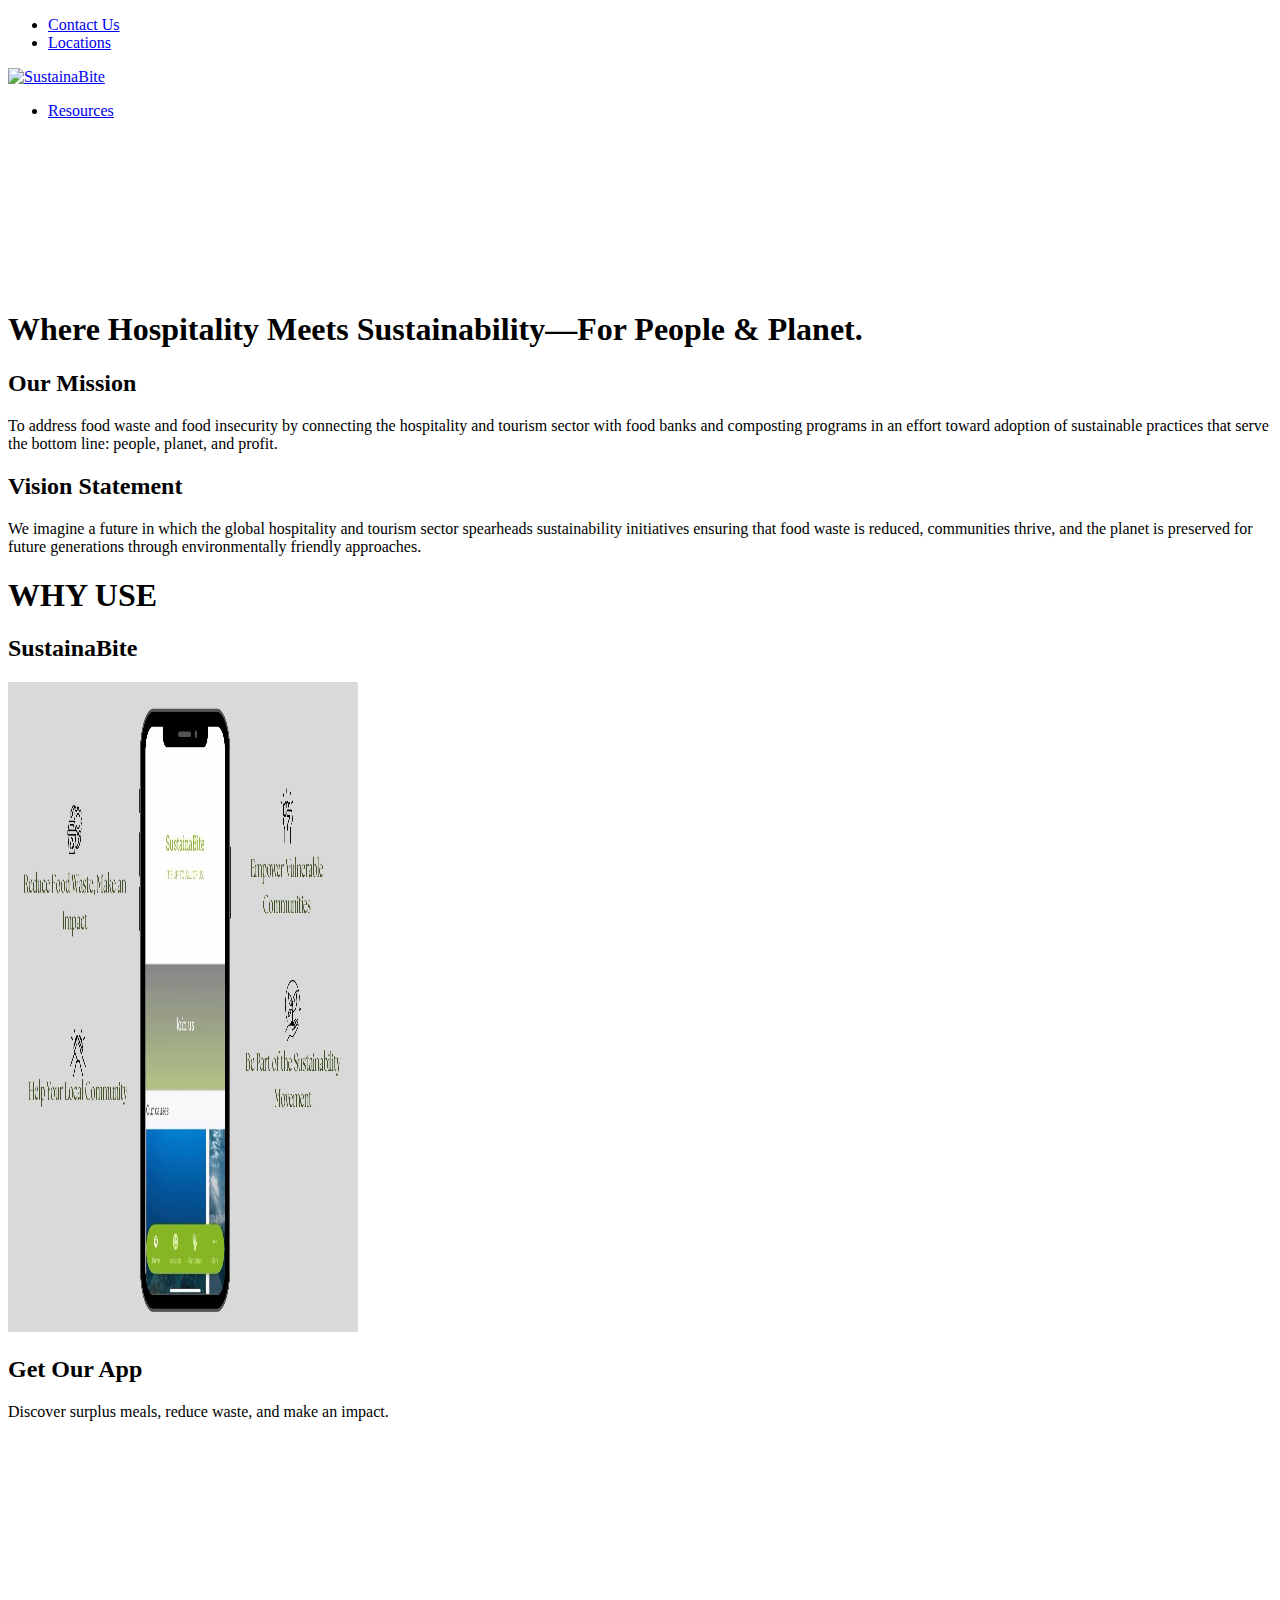
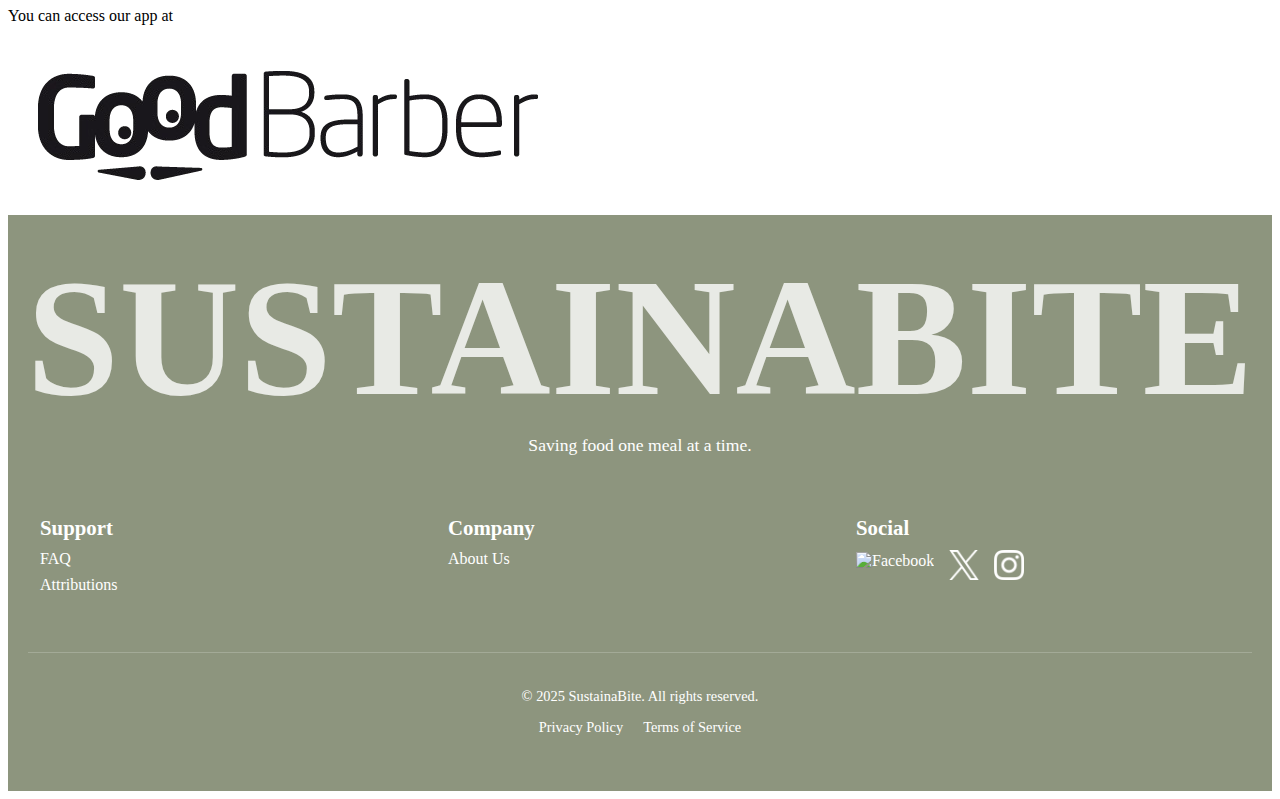
==== index.html @ c9e85a6c "Add files via upload" ====
<!DOCTYPE html>
<html lang="en">
<head>
    <meta charset="UTF-8">
    <meta name="viewport" content="width=device-width, initial-scale=1.0">
    <title>SustainaBite</title>
    <link rel="stylesheet" href="./stylesheet.css">
    <script defer src="./script.js"></script>
    <link rel="icon" href="./apple-removebg-preview.png" sizes="192x192" type="image/png">
    <link rel="stylesheet" href="footerstyles.css">
</head>

<body>
   
    <header class="header header-scroll">
        <div class="nav-links">
             <!-- Left Links -->
            <ul class="left-links">
                <li><a href="contact_us.html" class="link">Contact Us</a></li>
                <li><a href="locations.html" class="link">Locations</a></li>
            </ul>
             <div class="logo">
                <a href="index.html" aria-label="Return to homepage">
                    <img src="./pictures/apple-removebg-preview.png" alt="SustainaBite">
                </a>
            </div>
                <ul class="right-links">
                    <li><a href="resources.html" class="link">Resources</a></li>
                </ul>
            </div>
    </header>
    
    <main>
            <section class="video1">
                <video class="video-banner" autoplay muted playsinline>
                    <source src="./banner (1).mp4" type="video/mp4">
                </video>
            </section>
        
            <h1>Where Hospitality Meets Sustainability—For People & Planet.</h1>
            <h2>Our Mission</h2>
            <p>To address food waste and food insecurity by connecting the hospitality 
                and tourism sector with food banks and composting programs in an effort 
                toward adoption of sustainable practices that serve the bottom line: people, planet, and profit.
            </p>
            <h2>Vision Statement </h2>

            <p>
                We imagine a future in which the global hospitality and tourism sector
                spearheads sustainability initiatives ensuring that food waste is reduced, 
                communities thrive, and the planet is preserved for future generations 
                through environmentally friendly approaches.
            </p>
    

  

            <aside class="square">

                <h1 id="h_1">WHY USE</h1>
                <h2 id="h_2">SustainaBite</h2>

                <img id="phone" src="./pictures/Add a subheading.jpg" height="650px" width="350">

            </aside>


            <div class="download">
                <h2>Get Our App</h2>
                <p class="download-text">
                    Discover surplus meals, reduce waste, and make an impact.
                </p>
            
                <div class="download-content">
                    <div class="app-preview">
                        <video class="getapp" autoplay muted loop playsinline>
                            <source src="./pictures/Coming soon (2).mp4" type="video/mp4">
                        </video>
                    </div>
                    <div class="app-access-info">
                        <p class="getourapptxt">
                            You can access our app at
                        </p>
                        <a href="https://sustainabite1.goodbarber.app/" target="_blank" class="goodbarber-link">
                            <img src="./pictures/goodbarber.png" alt="good barber.com">
                        </a>
                    </div>
                </div>
            </div>
            
    </main>

    <!-- Footer Section -->
    <footer class="footer-section">
        <div class="footer-content">
            <div class="footer-brand">
                <h1 class="footer-title">SustainaBite</h1>
                <p class="footer-description">Saving food one meal at a time.</p>
            </div>
        
            <div class="footer-links">
                <div class="footer-links-column">
                    <h3>Support</h3>
                    <ul>
                        <li><a href="./FAQ.html">FAQ</a></li>
                        <li><a href="./attributions.html">Attributions</a></li>
                    </ul>
                </div>
        
                <div class="footer-links-column">
                    <h3>Company</h3>
                    <ul>
                        <li><a href="./aboutus.html">About Us</a></li>
                    </ul>
                </div>
        
                <div class="footer-links-column">
                    <h3>Social</h3>
                    <ul class="social-links">
                        <li><a href="#" target="_blank"><img src="pictures/facebook.png" alt="Facebook"></a></li>
                        <li><a href="#" target="_blank"><img src="pictures/x.png" alt="Twitter"></a></li>
                        <li><a href="#" target="_blank"><img src="pictures/instagram.png" alt="Instagram"></a></li>
                    </ul>
                </div>
            </div>
        
            <div class="footer-legal">
                <p>&copy; 2025 SustainaBite. All rights reserved.</p>
                <ul>
                    <li><a href="#">Privacy Policy</a></li>
                    <li><a href="#">Terms of Service</a></li>
                </ul>
            </div>
        </div>
    </footer>

</body>

</html>
---- footerstyles.css ----
/* Footer Styles */
.footer-section {
    position: relative; /* This should be fine */
    background-color: rgb(141, 149, 126);
    color: white;
    padding: 40px 20px;
    display: flex;
    flex-direction: column;
    justify-content: center;
    align-items: center;
    text-align: center;
    margin-top: auto;  /* Ensures it stays at the bottom of the page */
    margin:0;
}


.footer-title {
    position: relative;
    text-align: center; /* Center the heading text */
    font-size: 13vw; /* Very large font size relative to the viewport width */
    font-weight: 800;
    line-height: 1;
    margin: 0;
    padding: 0;
    text-transform: uppercase;
    white-space: nowrap;
    color: rgba(255, 255, 255, 0.8);
    width: 100%; /* Ensure it can take full width for centering */
    display: flex; /* Use flexbox to help with centering */
    justify-content: center; /* Horizontally center the content */
    align-items: center; /* Vertically center content */
    min-height: 100px; /* Optional: control the minimum height of the footer */
}

.footer-description {
    font-size: 1.1em;
    line-height: 1.5;
    margin-top: 10px;
}

.footer-content {
    display: flex;
    flex-direction: column; /* Arrange the footer content vertically */
    justify-content: center; /* Center the content vertically */
    align-items: center; /* Center the content horizontally */
    text-align: center; /* Center text inside the content */
    width: 100%; /* Ensure the content takes full width of its container */
}


.footer-brand {
    flex-basis: 100%;
    text-align: center;
    margin-bottom: 20px;
}

.footer-links {
    display: flex;
    flex-wrap: wrap;
    justify-content: space-around;
    width: 100%;
    margin-bottom: 30px;
}

.footer-links-column {
    flex-basis: calc(33% - 20px);
    min-width: 200px;
    text-align: left;
    margin-bottom: 20px;
}

.footer-links-column h3 {
    font-size: 1.3em;
    margin-bottom: 10px;
}

.footer-links-column ul {
    list-style: none;
    padding: 0;
    margin: 0;
}

.footer-links-column ul li {
    margin-bottom: 8px;
}

.footer-links-column ul li a {
    color: white;
    text-decoration: none;
    transition: color 0.3s ease;
}

.footer-links-column ul li a:hover {
    color: lightseagreen;
}

.social-links {
    display: flex;
    gap: 15px;
}

.social-links img {
    width: 30px;
    height: 30px;
    vertical-align: middle;
}

.footer-legal {
    text-align: center;
    font-size: 0.9em;
    padding-top: 20px;
    border-top: 1px solid rgba(255, 255, 255, 0.2);
    width: 100%; /* Ensure it takes full width for centering */
}

.footer-legal ul {
    list-style: none;
    padding: 0;
    margin-top: 10px;
    display: flex;
    justify-content: center;
    gap: 20px;
}

.footer-legal ul li a {
    color: white;
    text-decoration: none;
    transition: color 0.3s ease;
}

.footer-legal ul li a:hover {
    color: lightseagreen;
}

/* Responsive adjustments remain the same */
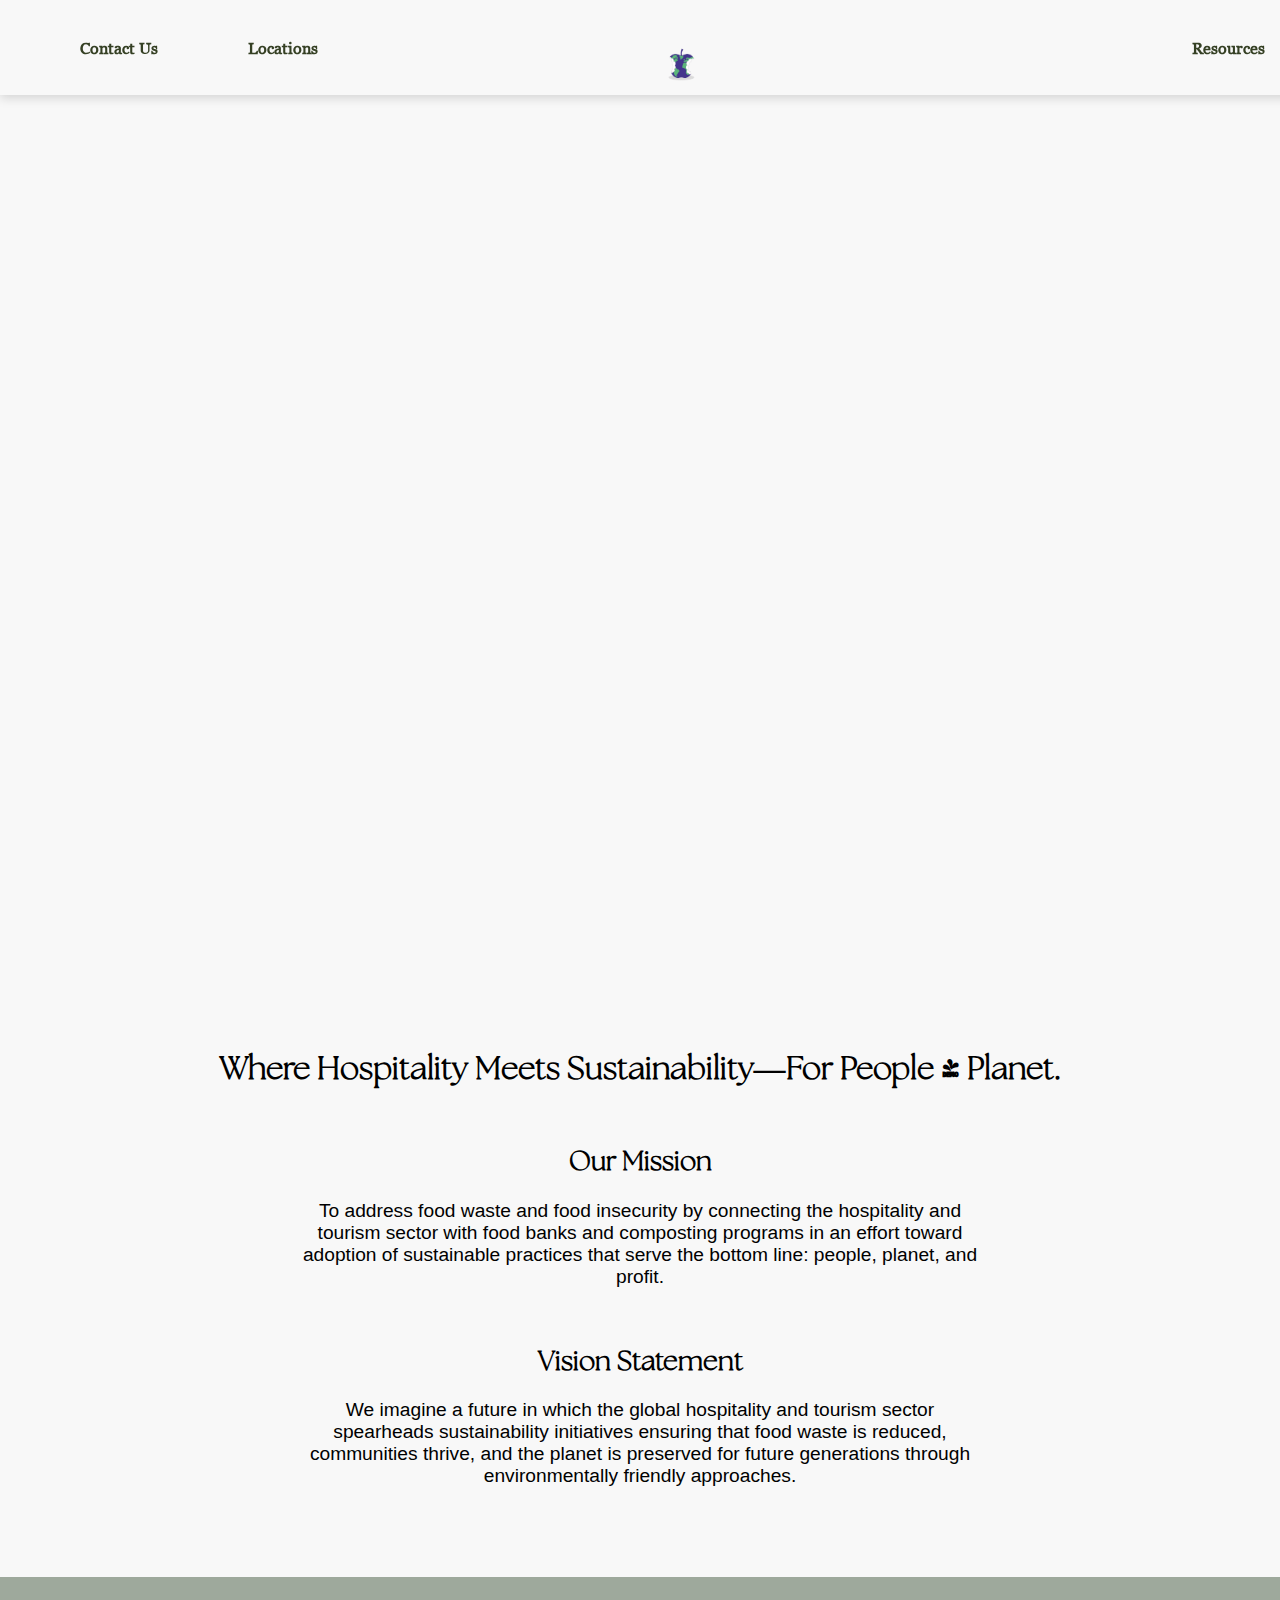
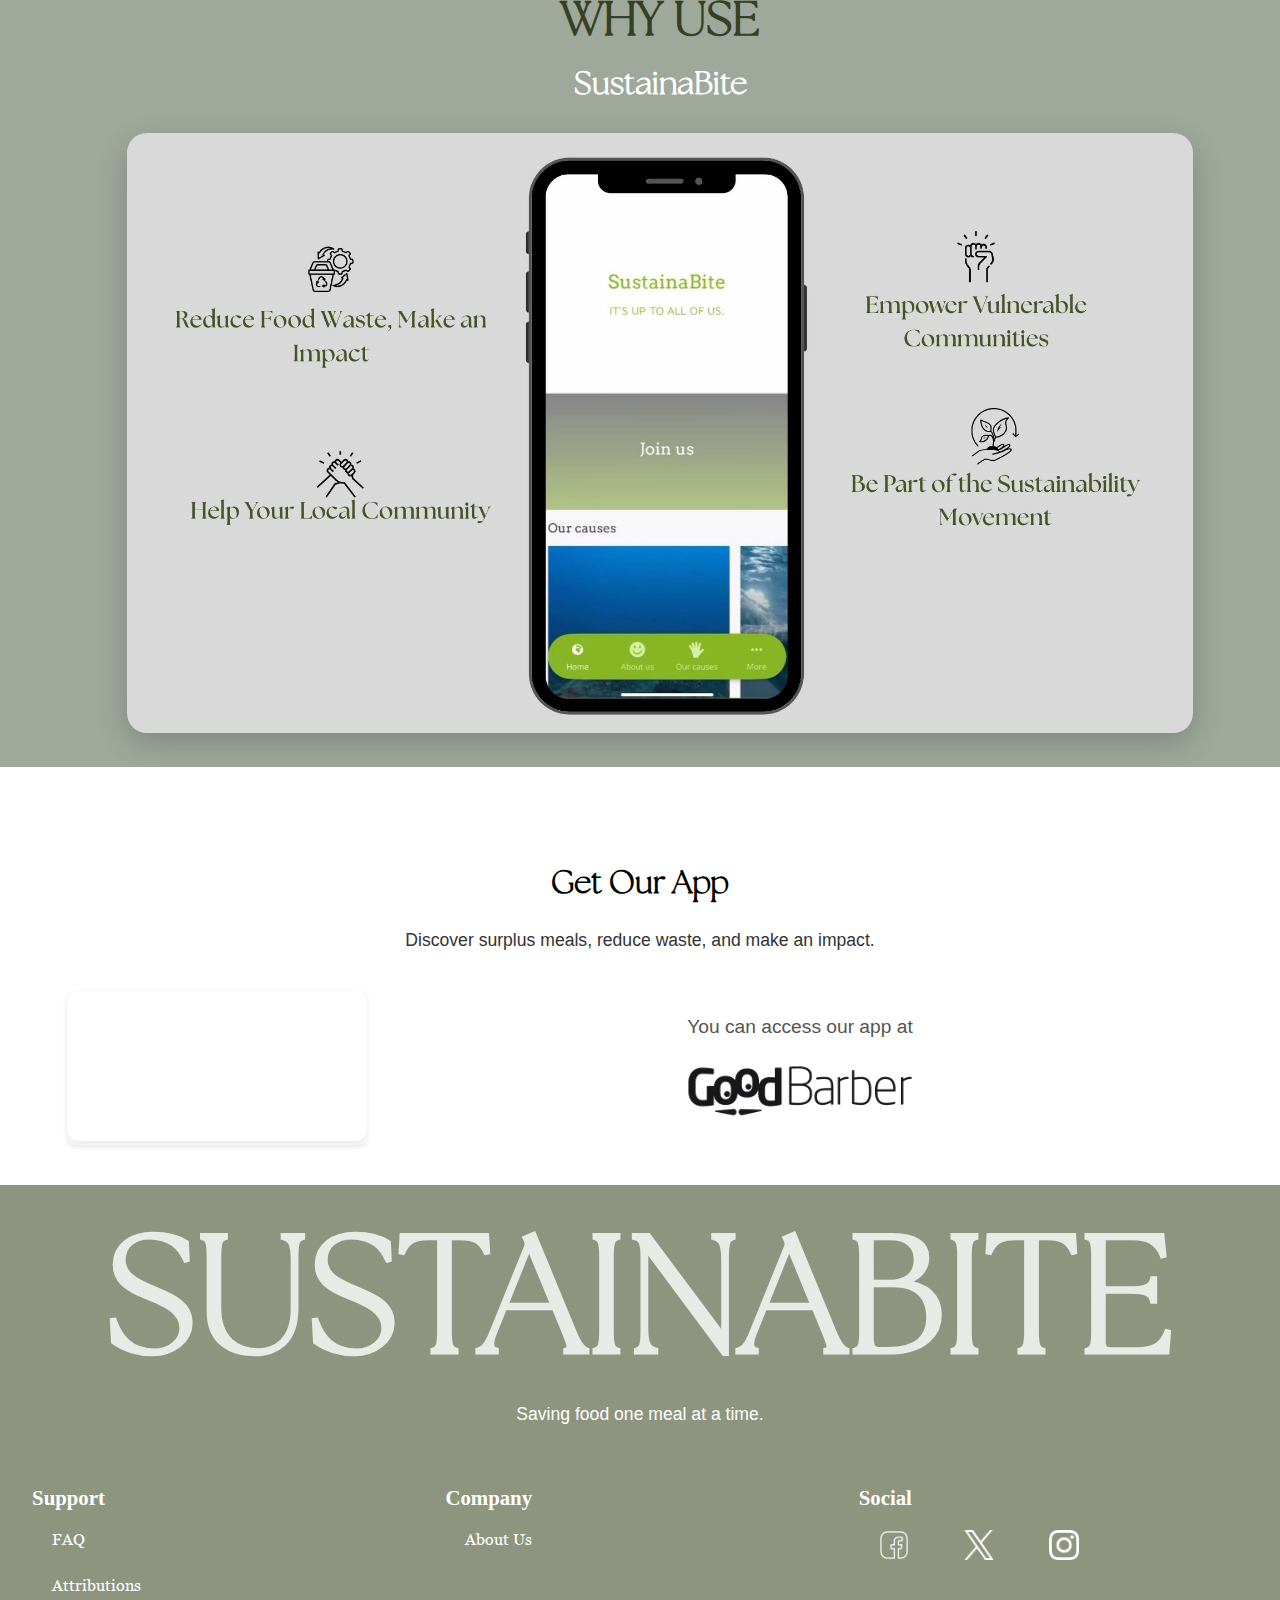
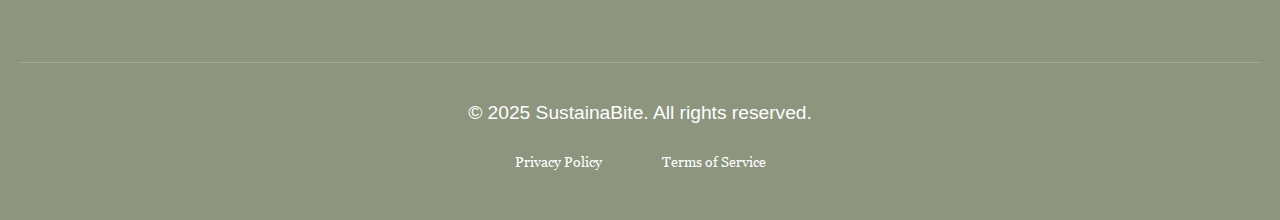
==== commit 783ca5db: "Update index.html" ====
--- a/index.html
+++ b/index.html
@@ -4,7 +4,7 @@
     <meta charset="UTF-8">
     <meta name="viewport" content="width=device-width, initial-scale=1.0">
     <title>SustainaBite</title>
-    <link rel="stylesheet" href="./stylesheet.css">
+    <link rel="stylesheet" href="stylesheet.css">
     <script defer src="./script.js"></script>
     <link rel="icon" href="./apple-removebg-preview.png" sizes="192x192" type="image/png">
     <link rel="stylesheet" href="footerstyles.css">
@@ -74,7 +74,7 @@
                 <div class="download-content">
                     <div class="app-preview">
                         <video class="getapp" autoplay muted loop playsinline>
-                            <source src="./pictures/Coming soon (2).mp4" type="video/mp4">
+                            <source src="pictures/Coming soon (2).mp4" type="video/mp4">
                         </video>
                     </div>
                     <div class="app-access-info">
@@ -136,4 +136,4 @@
 
 </body>
 
-</html>+</html>
--- a/stylesheet.css
+++ b/stylesheet.css
@@ -0,0 +1,499 @@
+@font-face {
+    font-family: Georgia;
+    src: url('./fonts/georgia-2/georgia.ttf')}
+ @font-face {
+    font-family: MainFont;
+    src: url('./fonts/the-seasons/seasons.otf')}
+
+    html {
+      background-color: rgb(248, 248, 248);
+  }
+  
+  html,
+  body {
+      height: 100%;
+      margin: 0;
+      padding: 0;
+  }
+  
+  body {
+      display: flex;
+      flex-direction: column;
+      position: relative;
+      min-height: 100vh; /* Ensure body takes at least the full viewport height */
+  }
+  
+  /* ... other CSS ... */
+  /* General Navbar Style */
+  .header {
+      position: fixed;
+      top: 0;
+      width: 100%;
+      padding: 20px 40px;
+      display: flex;
+      justify-content: space-between;
+      align-items: center;
+      color: white;
+      z-index: 1000; /* Ensure header is on top */
+      transition: all 0.3s ease;
+      background-color: transparent;
+      opacity: 0;
+      pointer-events: none;
+      height: 55px;
+  }
+  
+  /* Solid navbar and visible content when scrolled */
+  .header.header-scroll {
+      background-color: rgb(248, 248, 248);
+      opacity: 1;
+      pointer-events: auto;
+      box-shadow: 0 3px 10px rgba(0, 0, 0, 0.15);
+      size: 50%;
+  }
+  
+  /* Logo Styling */
+  .logo {
+      display: flex;
+      justify-content: center;
+      position: absolute;
+      left: 50%;
+      transform: translateX(-50%);
+      height: 100%
+  }
+  
+  .logo img {
+      height: 60px;
+      width: auto;
+  }
+  
+  /* Left and Right Links Container */
+  .nav-links {
+      display: flex;
+      justify-content: space-between;
+      width: 100%;
+      position: relative;
+      left: 0;
+      right: 0;
+      padding: 0 20px;
+  }
+  
+  /* Links Styling */
+  a {
+      text-decoration: none;
+      color: inherit;
+      display: block;
+      padding: 10px 20px;
+      font-family: Georgia, 'Times New Roman', Times, serif;
+  }
+  
+  .link {
+      font-size: 1rem;
+      font-weight: bold;
+      color: rgb(53, 64, 36);
+  }
+  
+  /* Left Links - Align them to the left */
+  .left-links {
+      display: flex;
+      gap: 50px;
+      justify-content: flex-start;
+      margin-right: auto;
+  }
+  
+  /* Right Links - Align them to the right */
+  .right-links {
+      margin-left: auto;
+      display: flex;
+      gap: 20px;
+      padding-right: 15px;
+  }
+  
+  /* Remove default list style */
+  ul {
+      list-style: none;
+      margin: 0;
+      padding: 0;
+  }
+  
+  
+  .assistant-button {
+      position: fixed;
+      bottom: 30px;
+      right: 30px;
+      background-color: seagreen;
+      color: white;
+      width: 60px;
+      height: 60px;
+      border-radius: 50%;
+      display: flex;
+      align-items: center;
+      justify-content: center;
+      font-size: 24px;
+      cursor: pointer;
+      box-shadow: 0 4px 12px rgba(0, 0, 0, 0.3);
+      z-index: 1000; /* Ensure it's on top */
+      transition: background-color 0.3s;
+  }
+  
+  .assistant-button:hover {
+      background-color: mediumseagreen;
+  }
+  
+  .chat-popup {
+      position: fixed;
+      bottom: 100px;
+      right: 30px;
+      width: 300px;
+      height: 400px;
+      background-color: white;
+      border-radius: 12px;
+      box-shadow: 0 4px 12px rgba(0, 0, 0, 0.3);
+      display: none;
+      flex-direction: column;
+      overflow: hidden;
+      z-index: 1000; /* Ensure it's on top */
+  }
+  
+  .chat-popup.show {
+      display: flex;
+  }
+  
+  .chat-header {
+      background-color: seagreen;
+      color: white;
+      padding: 10px;
+      display: flex;
+      justify-content: space-between;
+      align-items: center;
+      font-weight: bold;
+  }
+  
+  .close-chat {
+      background: none;
+      border: none;
+      color: white;
+      font-size: 18px;
+      cursor: pointer;
+  }
+  
+  .chat-body {
+      flex: 1;
+      padding: 10px;
+      overflow-y: auto;
+      font-size: 14px;
+      color: #333;
+  }
+  
+  .chat-input {
+      display: flex;
+      border-top: 1px solid #ddd;
+  }
+  
+  .chat-input input {
+      flex: 1;
+      border: none;
+      padding: 10px;
+      font-size: 14px;
+      outline: none;
+  }
+  
+  .chat-input button {
+      background-color: seagreen;
+      color: white;
+      border: none;
+      padding: 0 16px;
+      cursor: pointer;
+  }
+  
+  .content {
+      min-height: 100vh;
+      padding: 100px;
+  }
+  
+  .video1 {
+      position: relative;
+      width: 100%;
+      height: 100vh;
+      overflow: hidden;
+      margin: 0;
+      padding: 0;
+      z-index: 1; /* Ensure video is above parallax by default */
+  }
+  
+  .video-banner {
+      position: absolute;
+      top: 0;
+      left: 0;
+      width: 100%;
+      height: 100vh;
+      object-fit: cover;
+      display: block;
+      pointer-events: none;
+  }
+  
+  h1 {
+      font-family: MainFont;
+      text-align: center;
+      margin-top: 150px;
+      z-index: 1; /* Ensure text is above parallax */
+      position: relative; /* Needed for z-index to work */
+  }
+  
+  h2 {
+      text-align: center;
+      font-family: MainFont;
+      margin-top: 60px;
+      font-size: 1.7rem;
+      z-index: 1; /* Ensure text is above parallax */
+      position: relative; /* Needed for z-index to work */
+  }
+  
+  p {
+      text-align: center;
+      margin-left: 300px;
+      margin-right: 300px;
+      font-size: 1.2rem;
+      font-family: 'Open Sans', sans-serif;
+      z-index: 1; /* Ensure text is above parallax */
+      position: relative; /* Needed for z-index to work */
+  }
+  
+  #h_1 {
+      color: rgb(53, 64, 36);
+  }
+  
+  .square {
+    width: 100%;
+    height: 750px;
+    display: grid;
+    margin-top: 90px;
+    flex-direction: column;
+    text-align: center;
+    place-items: center;
+    color: white;
+    text-align: center;
+    padding: 20px;
+    background-color: rgb(158, 169, 156);
+    /* position: fixed;  <-- REMOVE THIS LINE */
+    /* top: 50%;         <-- REMOVE THIS LINE */
+    /* right: 20px;       <-- REMOVE THIS LINE */
+    /* transform: translateY(-50%); <-- REMOVE THIS LINE */
+    z-index: 5; /* Keep the z-index to be above the parallax */
+  
+}
+  
+  .square h1,
+  .square h2 {
+      margin: 0;
+  }
+  
+  #h_1 {
+      margin: 0;
+      padding: 0;
+      font-size: 3rem;
+      font-weight: bold;
+  }
+  
+  #h_2 {
+      margin-top: 20px;
+      font-size: 2rem;
+  }
+
+  #phone {
+    /* Size Control */
+    width: auto;           /* Maintain aspect ratio */
+    height: 80vh;          /* 80% of viewport height */
+    max-height: 600px;     /* Maximum size */
+    
+    /* Positioning */
+    display: block;
+    margin: 30px auto;     /* Vertical spacing and centering */
+    
+    /* Visual Enhancements */
+    object-fit: contain;    /* Ensures whole image fits */
+    border-radius: 20px;    /* Optional rounded corners */
+    box-shadow: 0 10px 30px rgba(0,0,0,0.2); /* Optional shadow */
+}
+  
+.download{
+  overflow: visible;
+  visibility: visible;
+  height: auto;
+  background-color: white;
+  margin-bottom: 0;
+  position: relative;
+  z-index: 10; /* Make sure it's above other sections */
+  padding: 40px 20px;
+  padding-bottom: 40px; /* Explicitly set bottom padding */
+  display: flex;
+  text-align:left;
+  align-items: center;
+  flex-direction:column;
+}
+
+.download h2{
+  font-size:2rem;
+  margin-bottom:10px;
+  align-self: center;
+}
+
+
+.download-text {
+  font-size: 1.1rem;
+  margin-bottom: 20px;
+  color: #333;
+  max-width: 500px;
+  margin-left: auto;
+  margin-right: auto;
+}
+
+.getapp {
+  align-self: flex-end;
+  width: 100%;
+  max-width: 400px; /* Adjust size as needed */
+  height: auto;
+  border-radius: 12px;
+  box-shadow: 0 4px 12px rgba(0, 0, 0, 0.1);
+  margin-right: 35%;
+}
+.download-content {
+  display: flex;
+  align-items: center; /* Vertically align image and GoodBarber info */
+  justify-content: center; /* Center the content horizontally */
+  gap: 20px; /* Space between image and GoodBarber info */
+  margin-top: 20px; /* Add some space between text and content */
+  margin-bottom: 0; /* Ensure no bottom margin on this container */
+}
+
+.app-preview {
+  /* Styles for the image preview */
+  max-width: 300px; /* Maintain image width */
+  width: 100%;
+  border-radius: 8px;
+  box-shadow: 0 2px 5px rgba(0, 0, 0, 0.1);
+  overflow: hidden;
+}
+
+.app-preview img { /* Target the image inside app-preview */
+  display: block;
+  width: 100%;
+  height: auto;
+}
+
+.app-access-info {
+  text-align: center; /* Center text */
+  display: flex;
+  flex-direction: column; /* Stack text and logo */
+  align-items: center; /* Center text and logo horizontally */
+}
+
+.getourapptxt {
+  color: #555;
+  margin-bottom: 5px; /* Space between text and logo */
+}
+
+.goodbarber-link {
+  display: inline-block;
+}
+
+.goodbarber-link img {
+  width: 250px; /* Make logo smaller */
+  height: auto;
+  vertical-align: middle;
+}
+
+/* Tablet (768px - 1024px) */
+@media (max-width: 1024px) {
+  h1, #h_1 {
+    font-size: 2.2rem;
+    margin-top: 100px;
+  }
+
+  h2, #h_2 {
+    font-size: 1.5rem;
+  }
+
+  p {
+    margin: 0 50px;
+    font-size: 1rem;
+  }
+
+  .square {
+    height: auto;
+    padding: 60px 20px;
+  }
+
+  .getapp {
+    margin-right: 0;
+    align-self: center;
+  }
+
+  .download-content {
+    flex-direction: column;
+  }
+
+  .logo img {
+    height: 50px;
+  }
+
+  .goodbarber-link img {
+    width: 200px;
+  }
+}
+
+/* Mobile (below 768px) */
+@media (max-width: 767px) {
+  h1, #h_1 {
+    font-size: 1.8rem;
+    margin-top: 80px;
+  }
+
+  h2, #h_2 {
+    font-size: 1.3rem;
+  }
+
+  p {
+    margin: 0 20px;
+    font-size: 0.95rem;
+  }
+
+  .left-links,
+  .right-links {
+    display: none;
+  }
+
+  .logo img {
+    height: 40px;
+  }
+
+  .content {
+    padding: 60px 20px;
+  }
+
+  .square {
+    padding: 30px 15px;
+  }
+
+  #phone {
+    height: 60vh;
+    max-height: 400px;
+  }
+
+  .app-preview {
+    max-width: 100%;
+  }
+
+  .getapp {
+    max-width: 100%;
+    margin: 0 auto;
+  }
+
+  .download-content {
+    flex-direction: column;
+    gap: 20px;
+  }
+
+  .goodbarber-link img {
+    width: 150px;
+  }
+}
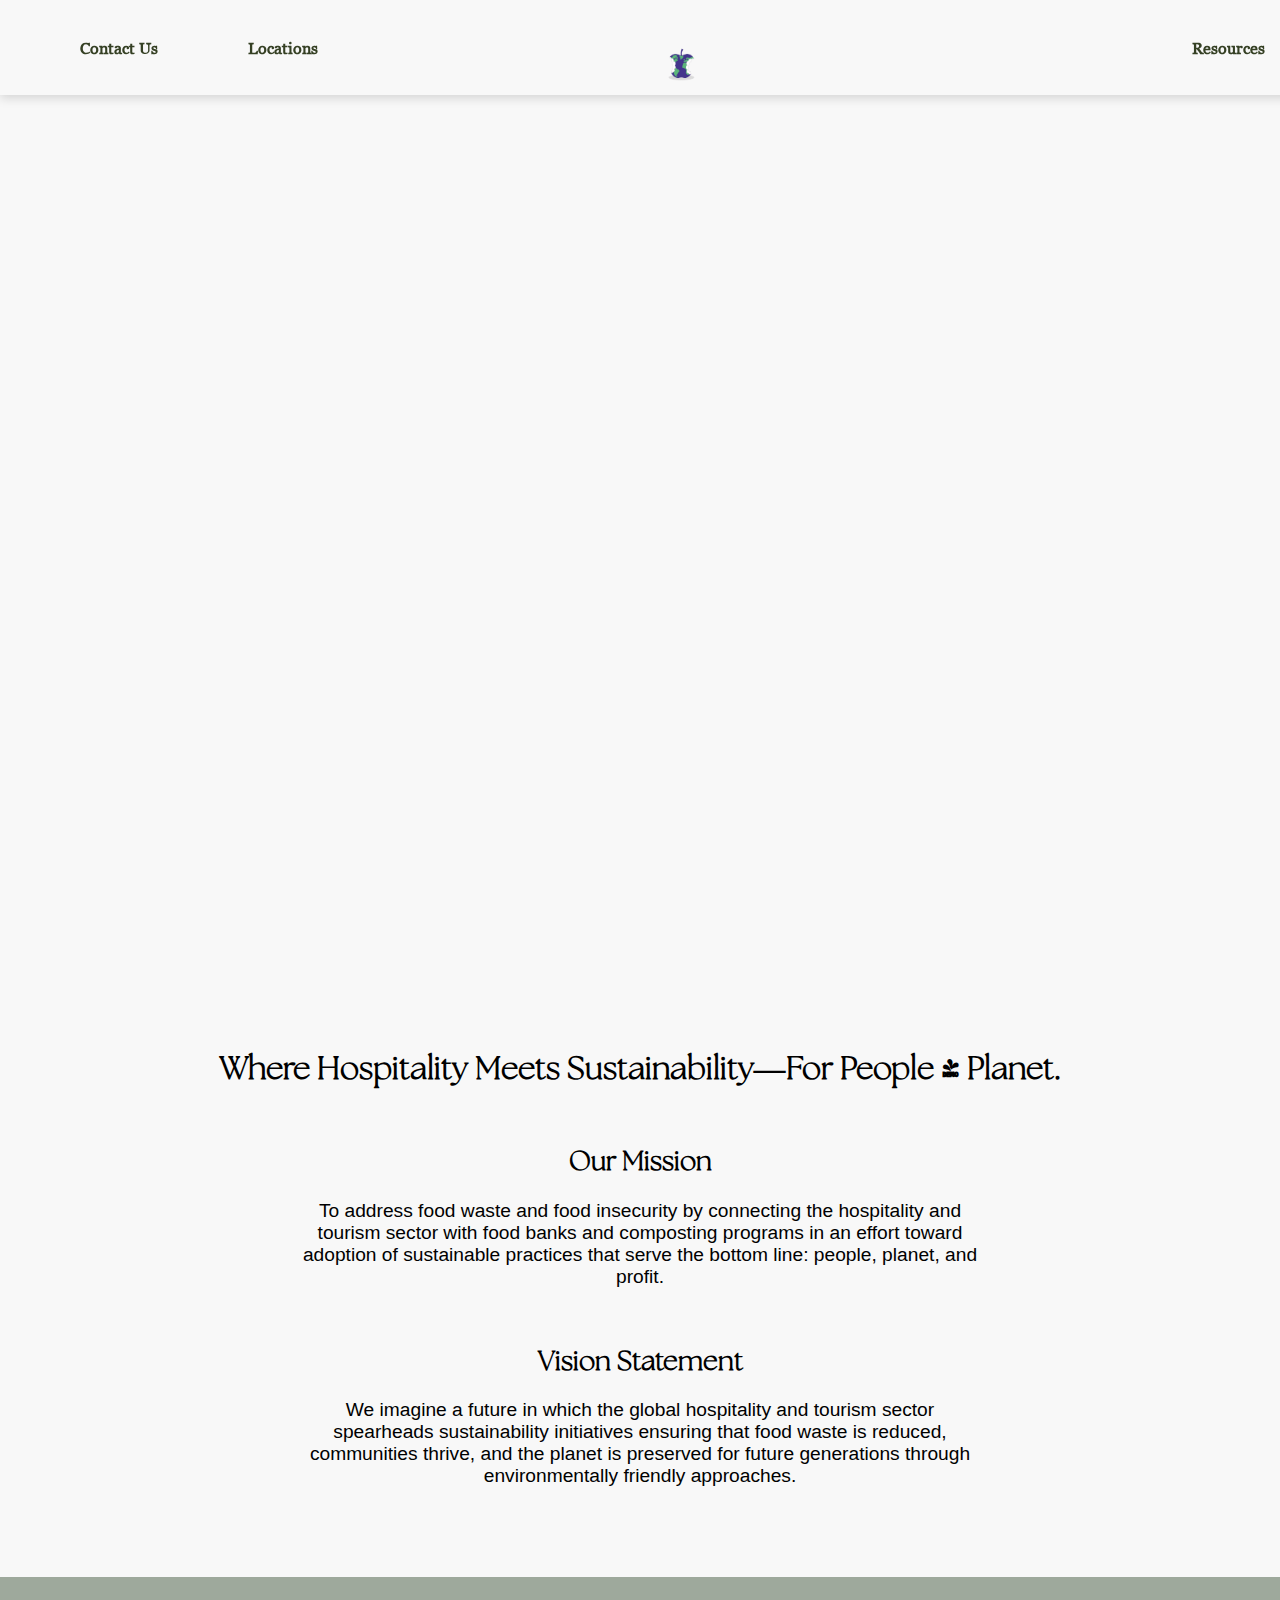
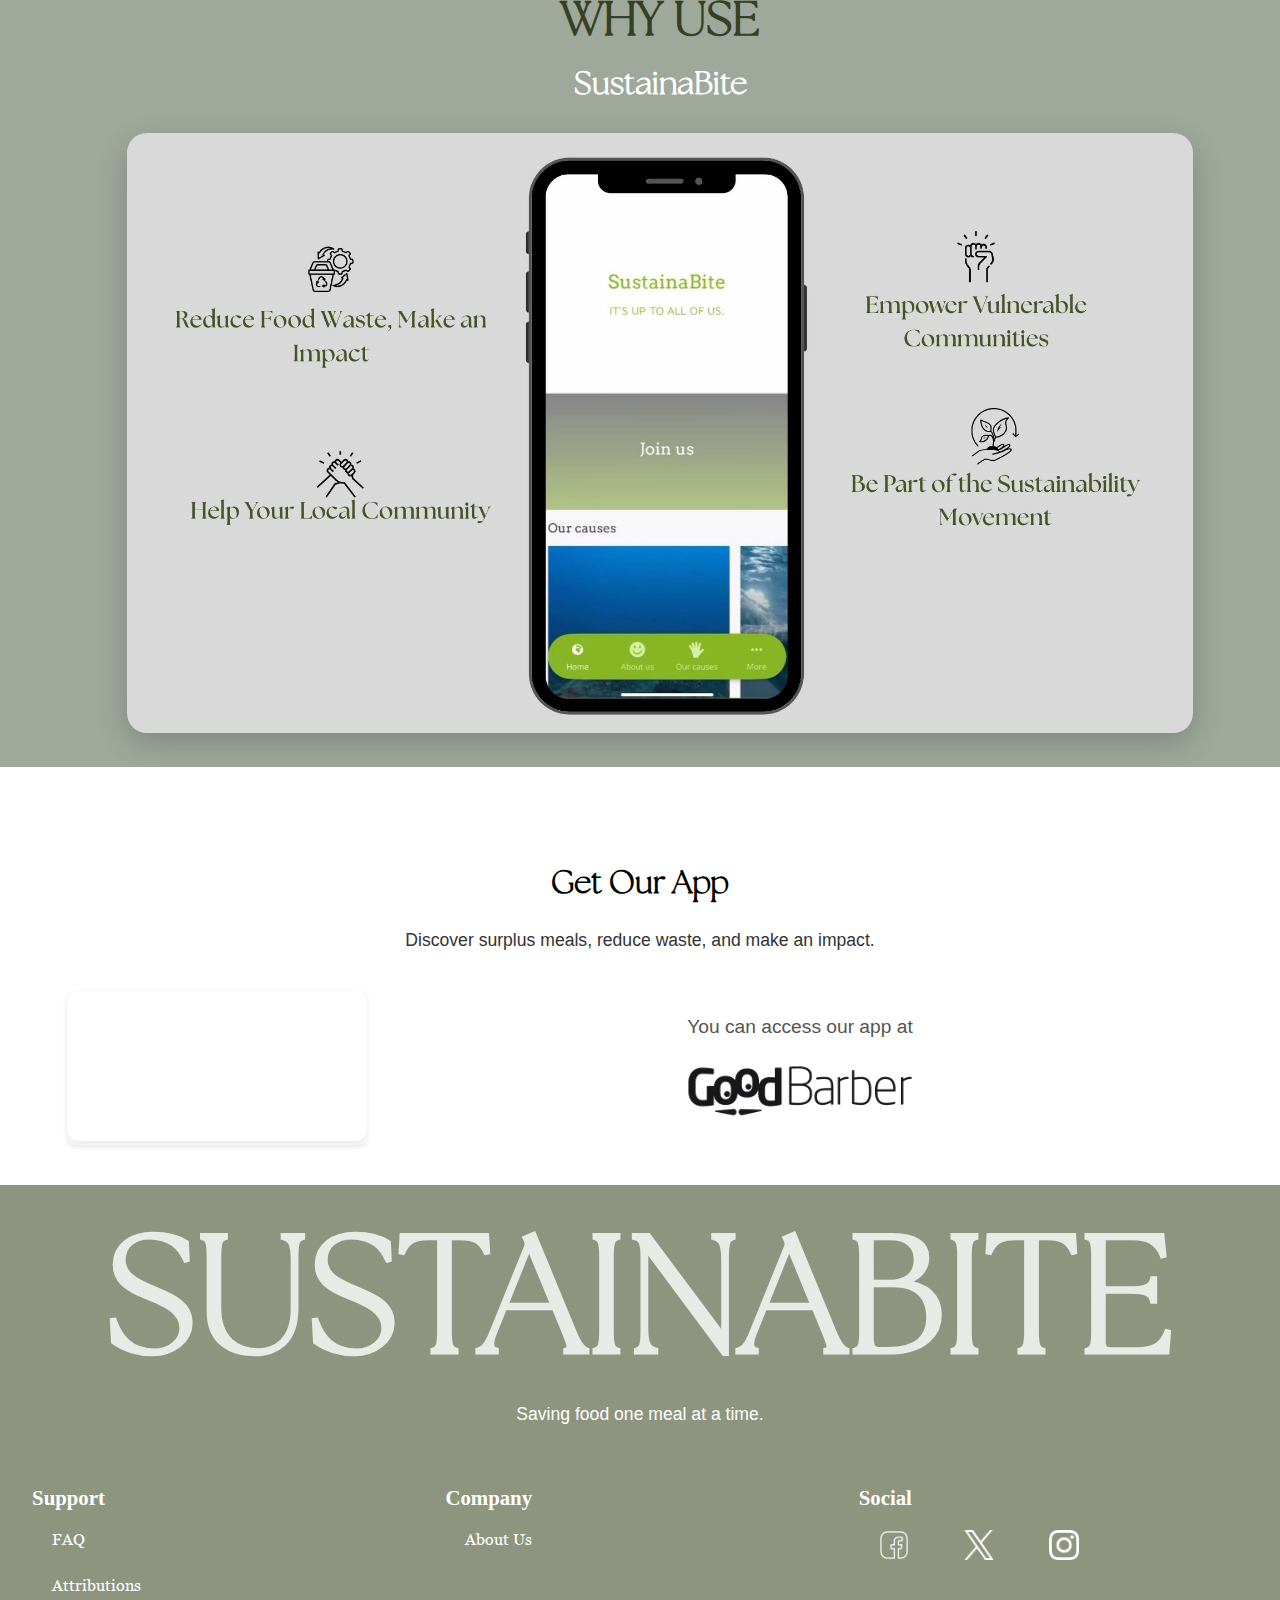
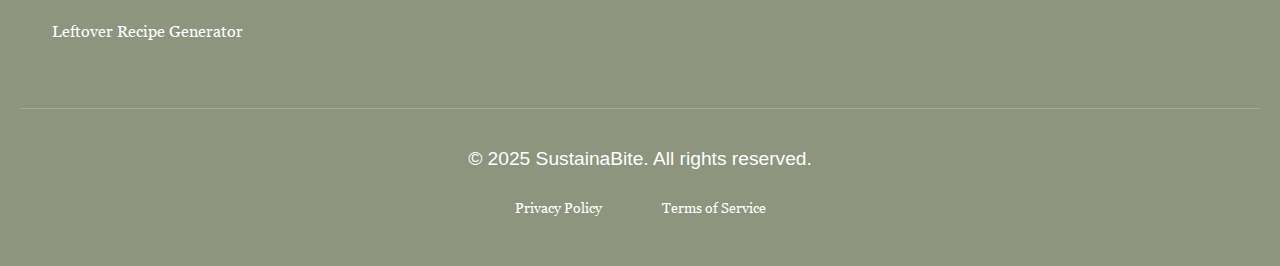
==== commit 9730ff93: "Update index.html" ====
--- a/index.html
+++ b/index.html
@@ -104,6 +104,7 @@
                     <ul>
                         <li><a href="./FAQ.html">FAQ</a></li>
                         <li><a href="./attributions.html">Attributions</a></li>
+                        <li><a href="wastetracker.html">Leftover Recipe Generator</a></li>
                     </ul>
                 </div>
         
